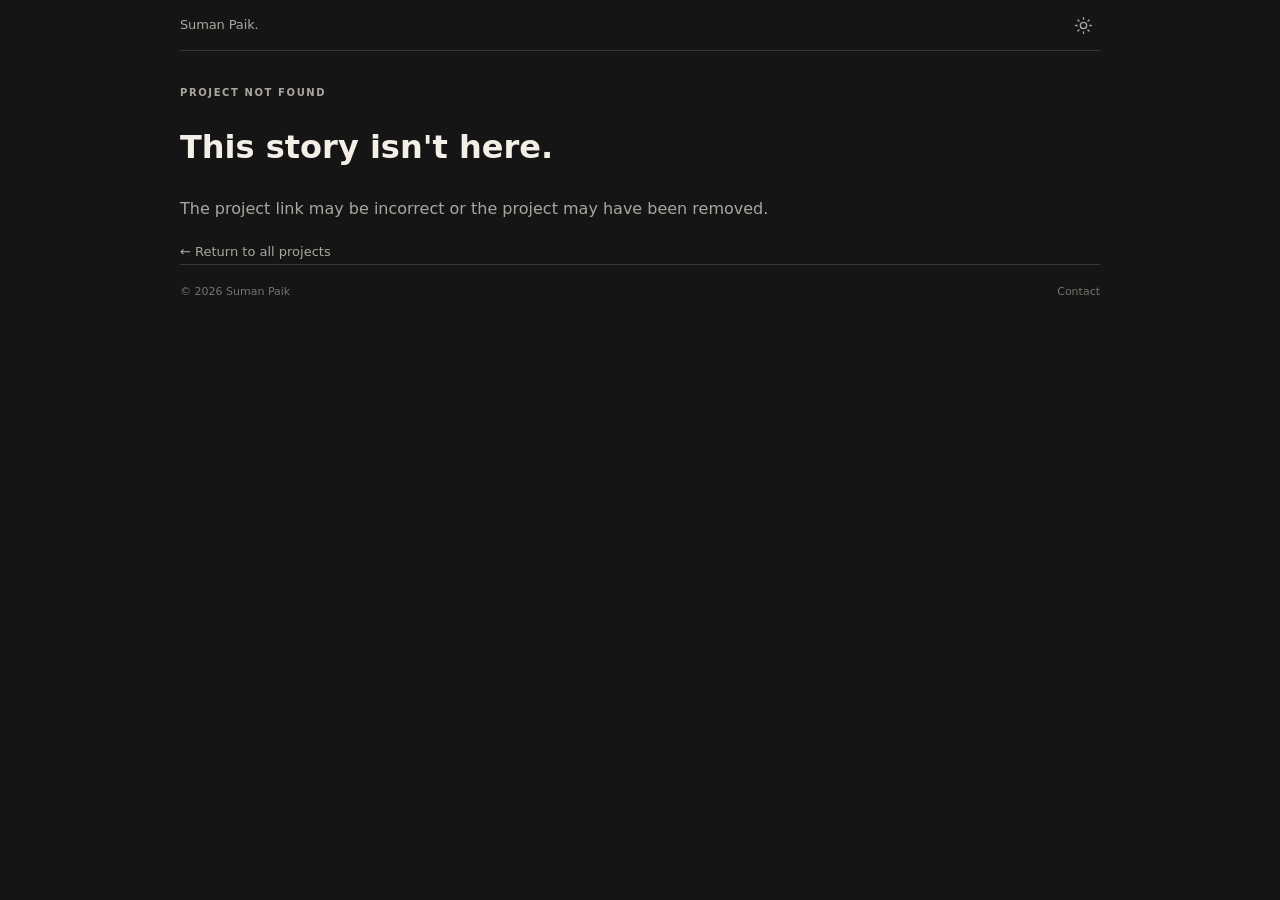
==== film.html @ 8c74af69 "Add files via upload" ====
<!doctype html>
<html lang="en">
<head>
  <meta charset="utf-8">
  <meta name="viewport" content="width=device-width, initial-scale=1">
  <meta name="description" content="Film project details from Suman Paik's writing portfolio.">
  <meta name="theme-color" content="#151515">
  <title>Film Project — Suman Paik</title>
  <link rel="icon" href="favicon.svg" type="image/svg+xml">
  <link rel="stylesheet" href="style.css">
  <script src="data.js" defer></script>
  <script src="film.js" defer></script>
</head>
<body>
  <header class="site-header wrap">
    <div class="header-message" aria-live="polite">
      <span id="rotatingMessage">Internal Review Only.</span>
    </div>
    <div class="header-tools">
      <button class="theme-toggle" id="themeToggle" aria-label="Switch to light theme" title="Switch theme">
        <svg class="sun-icon" viewBox="0 0 24 24" aria-hidden="true"><circle cx="12" cy="12" r="4"></circle><path d="M12 2v2m0 16v2M4.93 4.93l1.42 1.42m11.3 11.3 1.42 1.42M2 12h2m16 0h2M4.93 19.07l1.42-1.42m11.3-11.3 1.42-1.42"></path></svg>
      </button>
    </div>
  </header>

  <main class="wrap film-main" id="filmContent">
    <p class="eyebrow">FILM PROJECT</p>
    <h1>Loading project…</h1>
  </main>

  <footer class="wrap site-footer">
    <span>© <span id="year"></span> <span id="footerName">Suman Paik</span></span>
    <a href="index.html#connect">Contact</a>
  </footer>
</body>
</html>
---- style.css ----
:root {
  color-scheme: dark;
  --bg: #151515;
  --surface: #1b1b1b;
  --surface-hover: #202020;
  --text: #f4f0e8;
  --muted: #aaa69f;
  --faint: #77736d;
  --line: #383632;
  --accent: #c9c0ae;
  --max: 920px;
  --serif: Georgia, "Times New Roman", serif;
}
:root[data-theme="light"] {
  color-scheme: light;
  --bg: #f4f0e8;
  --surface: #ebe6dc;
  --surface-hover: #e3ddd1;
  --text: #171717;
  --muted: #5e5a54;
  --faint: #777168;
  --line: #d0c9bd;
  --accent: #34312c;
}
* { box-sizing: border-box; }
html { scroll-behavior: smooth; }
body {
  margin: 0; background: var(--bg); color: var(--text);
  font-family: Inter, ui-sans-serif, system-ui, -apple-system, BlinkMacSystemFont, "Segoe UI", sans-serif;
  font-size: 16px; line-height: 1.65; transition: background .2s ease, color .2s ease;
}
a { color: inherit; text-decoration: none; }
a:focus-visible, button:focus-visible { outline: 2px solid var(--text); outline-offset: 4px; }
.wrap { width: min(var(--max), calc(100% - 48px)); margin-inline: auto; }
.site-header { display: flex; align-items: center; justify-content: space-between; min-height: 48px; padding: 8px 0; border-bottom: 1px solid var(--line); }
.header-message { min-width: 0; color: var(--muted); font-size: 13px; letter-spacing: -.01em; }
.header-message span { display: inline-block; opacity: 1; transform: translateY(0); transition: opacity .3s ease, transform .3s ease; }
.header-message span.is-fading { opacity: 0; transform: translateY(3px); }
.header-tools { display: flex; align-items: center; gap: 10px; }
.wordmark { font-size: 21px; font-weight: 750; letter-spacing: -.08em; }
.wordmark span { color: var(--muted); }
.header-tools { display: flex; align-items: center; gap: 22px; }
.eyebrow { color: var(--muted); font-size: 10px; font-weight: 700; letter-spacing: .16em; line-height: 1.5; margin: 0; }
.theme-toggle { display: grid; place-items: center; width: 34px; height: 34px; border: 0; border-radius: 50%; background: transparent; color: var(--muted); cursor: pointer; transition: background .2s ease, color .2s ease; }
.theme-toggle:hover { background: var(--surface-hover); color: var(--text); }
.theme-toggle svg { width: 19px; height: 19px; fill: none; stroke: currentColor; stroke-width: 1.7; stroke-linecap: round; stroke-linejoin: round; }
.home-main { padding-top: 66px; }
.intro { padding-bottom: 74px; }
.identity { display: flex; align-items: center; gap: 18px; }
.avatar { width: 66px; height: 66px; flex: 0 0 66px; display: grid; place-items: center; border: 1px solid var(--line); border-radius: 50%; background: var(--surface); color: var(--text); font-family: var(--serif); font-size: 20px; }
.avatar img { width: 100%; height: 100%; border-radius: inherit; object-fit: cover; }
.identity h1 { margin: 0 0 4px; font-size: clamp(22px, 3vw, 27px); letter-spacing: -.045em; line-height: 1.25; }
.role { margin: 4px 0 0; }
.muted { color: var(--muted); }
.manifesto { white-space: pre-line; max-width: 720px; margin: 36px 0 0; font-size: clamp(21px, 3.4vw, 29px); font-weight: 400; letter-spacing: -.045em; line-height: 1.42; }
.bio { max-width: 750px; margin: 18px 0 0; }
.projects-section { padding-bottom: 78px; }
.section-heading { display: flex; justify-content: space-between; align-items: end; gap: 16px; margin-bottom: 20px; }
h2 { margin: 5px 0 0; font-size: 20px; letter-spacing: -.035em; line-height: 1.3; }
.project-count { color: var(--faint); font-size: 10px; letter-spacing: .12em; white-space: nowrap; }
.project-list { display: grid; gap: 10px; }
.project-card { display: grid; grid-template-columns: 38px 1fr 22px; gap: 16px; align-items: start; padding: 22px 21px; border: 1px solid var(--line); border-radius: 12px; transition: background .2s ease, border-color .2s ease, transform .2s ease; }
.project-card:hover { background: var(--surface-hover); border-color: var(--muted); transform: translateY(-2px); }
.project-number { color: var(--faint); font-family: var(--serif); font-size: 16px; padding-top: 1px; }
.project-copy { display: grid; gap: 5px; min-width: 0; }
.project-meta { color: var(--muted); font-size: 10px; font-weight: 700; letter-spacing: .13em; text-transform: uppercase; }
.project-title { font-size: clamp(17px, 2.5vw, 20px); font-weight: 650; letter-spacing: -.025em; line-height: 1.35; }
.project-logline { color: var(--muted); font-size: 14px; line-height: 1.7; max-width: 680px; margin-top: 4px; }
.project-open { color: var(--faint); font-size: 12px; margin-top: 6px; transition: color .2s; }
.project-card:hover .project-open { color: var(--text); }
.card-arrow { font-size: 20px; color: var(--faint); transition: transform .2s ease; }
.project-card:hover .card-arrow { transform: translate(2px, -2px); color: var(--text); }
.connect { border-top: 1px solid var(--line); padding: 34px 0 56px; }
.connect h2 { margin-top: 7px; }
.connect p:not(.eyebrow) { margin: 16px 0 0; }
.connect a:not(.social-pill) { color: var(--text); text-decoration: underline; text-decoration-color: var(--line); text-underline-offset: 4px; overflow-wrap: anywhere; }
.social-links { display: flex; flex-wrap: wrap; gap: 9px; margin-top: 18px; }
.social-pill { display: inline-flex; align-items: center; gap: 8px; padding: 7px 13px; border: 1px solid var(--line); border-radius: 999px; font-size: 13px; transition: background .2s; }
.social-pill:hover { background: var(--surface-hover); }
.site-footer { display: flex; justify-content: space-between; gap: 16px; padding: 18px 0 25px; border-top: 1px solid var(--line); color: var(--faint); font-size: 11px; }
.film-main { padding-top: 34px; }
.back-link, .text-link { color: var(--muted); font-size: 13px; transition: color .2s; }
.back-link:hover, .text-link:hover { color: var(--text); }
.film-heading { padding: 42px 0 34px; border-bottom: 1px solid var(--line); }
.film-heading h1 { max-width: 780px; margin: 10px 0 0; font-family: var(--serif); font-size: clamp(38px, 7vw, 70px); font-weight: 400; letter-spacing: -.055em; line-height: 1.04; }
.status-line, .copyright-line { color: var(--muted); font-size: 12px; margin: 15px 0 0; }
.copyright-line { margin-top: 7px; font-weight: bold; }
.film-layout { display: grid; grid-template-columns: minmax(210px, 310px) minmax(0, 1fr); gap: clamp(26px, 5vw, 58px); padding: 38px 0 70px; align-items: start; }
.poster-frame, .poster-placeholder { position: sticky; top: 24px; width: 100%; aspect-ratio: 2 / 3; overflow: hidden; border: 1px solid var(--line); border-radius: 4px; }
.poster-frame img { width: 100%; height: 100%; display: block; object-fit: cover; }
.poster-placeholder { background: var(--surface); display: flex; flex-direction: column; align-items: flex-start; justify-content: flex-end; padding: clamp(20px, 4vw, 34px); }
.poster-title { margin-top: 12px; font-family: var(--serif); font-size: clamp(27px, 4vw, 43px); letter-spacing: -.05em; line-height: 1.02; overflow-wrap: anywhere; }
.poster-credit { margin-top: 18px; color: var(--muted); font-size: 11px; letter-spacing: .12em; text-transform: uppercase; }
.film-details { min-width: 0; }
.detail-section { padding: 0 0 25px; margin-bottom: 25px; border-bottom: 1px solid var(--line); }
.detail-text { margin-top: 12px; color: var(--muted); font-size: 15px; line-height: 1.85; overflow-wrap: anywhere; }
/* .logline-section .detail-text { color: var(--text); font-family: var(--serif); font-size: clamp(20px, 2.7vw, 25px); line-height: 1.5; } */
.synopsis-section { border-bottom: 0; }
.project-contact { border-top: 1px solid var(--line); padding: 42px 0 60px; }
.project-contact h2 { font-family: var(--serif); font-size: clamp(27px, 4vw, 38px); font-weight: 400; letter-spacing: -.04em; margin-top: 10px; }
.project-contact p:not(.eyebrow) { margin: 12px 0; }
.contact-email { display: inline-block; margin-top: 7px; font-size: 15px; text-decoration: underline; text-underline-offset: 5px; overflow-wrap: anywhere; }
.all-projects { display: block; margin-top: 30px; }
.return-link { display: inline-block; margin-bottom: 10px; }
.screenplay-download {
  margin-top: 8px;
}

.download-button {
  display: inline-flex;
  align-items: center;
  justify-content: start;
  width: 270px;
  padding: 12px 18px;
  border: 1px solid var(--line);
  border-radius: 4px;
  color: var(--text);
  background: var(--surface);
  font-size: 13px;
  font-weight: 600;
  text-decoration: none;
  transition: background 0.2s ease,
              border-color 0.2s ease;
}

.download-button:hover {
  background: var(--surface-hover);
  border-color: var(--muted);
}

.download-button:focus-visible {
  outline: 2px solid var(--text);
  outline-offset: 4px;
}

@media (max-width: 640px) {
  .wrap { width: min(100% - 34px, var(--max)); }
  .site-header { padding: 18px 0; }
  .header-tools { gap: 12px; }
  .header-tools .eyebrow { display: none; }
  .home-main { padding-top: 43px; }
  .intro { padding-bottom: 52px; }
  .identity { gap: 13px; }
  .avatar { width: 56px; height: 56px; flex-basis: 56px; }
  .manifesto { margin-top: 28px; }
  .projects-section { padding-bottom: 54px; }
  .section-heading { align-items: start; }
  .project-card { grid-template-columns: 25px minmax(0, 1fr) 16px; gap: 10px; padding: 17px 14px; }
  .project-logline { font-size: 13px; }
  .project-open { font-size: 11px; }
  .connect { padding-bottom: 42px; }
  .site-footer { font-size: 10px; }
  .film-main { padding-top: 23px; }
  .film-heading { padding: 32px 0 25px; }
  .film-layout { grid-template-columns: 1fr; gap: 32px; padding-top: 25px; }
  .poster-frame, .poster-placeholder { position: relative; top: auto; width: min(100%, 340px); margin-inline: auto; }
  .film-details { width: 100%; }
  .detail-text { font-size: 14px; }
}
@media (prefers-reduced-motion: reduce) {
  *, *::before, *::after { scroll-behavior: auto !important; transition-duration: .01ms !important; animation-duration: .01ms !important; }
}
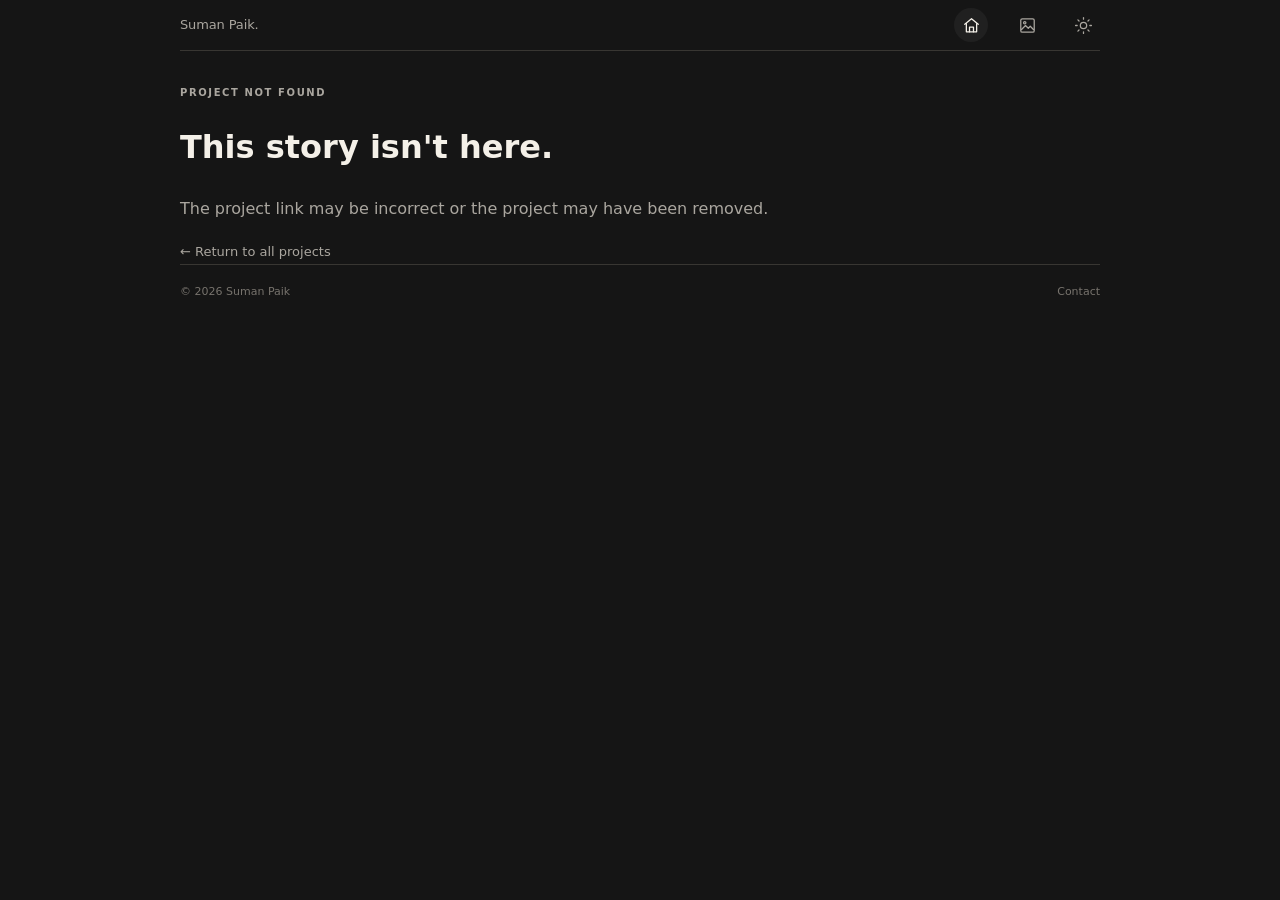
==== commit b9d4e373: "updated film.html" ====
--- a/film.html
+++ b/film.html
@@ -16,11 +16,42 @@
     <div class="header-message" aria-live="polite">
       <span id="rotatingMessage">Internal Review Only.</span>
     </div>
+
     <div class="header-tools">
-      <button class="theme-toggle" id="themeToggle" aria-label="Switch to light theme" title="Switch theme">
-        <svg class="sun-icon" viewBox="0 0 24 24" aria-hidden="true"><circle cx="12" cy="12" r="4"></circle><path d="M12 2v2m0 16v2M4.93 4.93l1.42 1.42m11.3 11.3 1.42 1.42M2 12h2m16 0h2M4.93 19.07l1.42-1.42m11.3-11.3 1.42-1.42"></path></svg>
+      <!-- Home -->
+      <a class="journey-link" href="index.html" aria-current="page" aria-label="Home" title="Home">
+        <svg viewBox="0 0 24 24" aria-hidden="true">
+          <path d="m3.5 10.5 8.5-7 8.5 7"></path>
+          <path d="M5.5 9.5V20h13V9.5"></path>
+          <path d="M9.5 20v-6h5v6"></path>
+        </svg>
+      </a>
+
+      <!-- Photo Album / Writer's Journey -->
+      <a class="journey-link" href="journey.html" aria-label="Photo album" title="Photo album">
+        <svg viewBox="0 0 24 24" aria-hidden="true">
+          <rect x="3.5" y="3.5" width="17" height="17" rx="2"></rect>
+          <circle cx="8.5" cy="8.5" r="1.5"></circle>
+          <path d="m4.5 17 5-5 3.5 3.5 2.5-2.5 4 4"></path>
+        </svg>
+      </a>
+
+      <!-- Theme Toggle -->
+      <button class="theme-toggle" id="themeToggle" aria-label="Switch theme" title="Switch theme">
+        <svg class="sun-icon" viewBox="0 0 24 24" aria-hidden="true">
+          <circle cx="12" cy="12" r="4"></circle>
+          <path d="M12 2.5v2"></path>
+          <path d="M12 19.5v2"></path>
+          <path d="m4.93 4.93 1.42 1.42"></path>
+          <path d="m17.65 17.65 1.42 1.42"></path>
+          <path d="M2.5 12h2"></path>
+          <path d="M19.5 12h2"></path>
+          <path d="m4.93 19.07 1.42-1.42"></path>
+          <path d="m17.65 6.35 1.42-1.42"></path>
+        </svg>
       </button>
     </div>
+
   </header>
 
   <main class="wrap film-main" id="filmContent">
--- a/style.css
+++ b/style.css
@@ -1,3 +1,5 @@
+/* film poster aspect ration is 2 /3 ; photography film poster is 3/4 vertical;  */
+
 :root {
   color-scheme: dark;
   --bg: #151515;
@@ -11,6 +13,7 @@
   --max: 920px;
   --serif: Georgia, "Times New Roman", serif;
 }
+
 :root[data-theme="light"] {
   color-scheme: light;
   --bg: #f4f0e8;
@@ -22,86 +25,612 @@
   --line: #d0c9bd;
   --accent: #34312c;
 }
-* { box-sizing: border-box; }
-html { scroll-behavior: smooth; }
+
+* {
+  box-sizing: border-box;
+}
+
+html {
+  scroll-behavior: smooth;
+}
+
 body {
-  margin: 0; background: var(--bg); color: var(--text);
+  margin: 0;
+  background: var(--bg);
+  color: var(--text);
   font-family: Inter, ui-sans-serif, system-ui, -apple-system, BlinkMacSystemFont, "Segoe UI", sans-serif;
-  font-size: 16px; line-height: 1.65; transition: background .2s ease, color .2s ease;
-}
-a { color: inherit; text-decoration: none; }
-a:focus-visible, button:focus-visible { outline: 2px solid var(--text); outline-offset: 4px; }
-.wrap { width: min(var(--max), calc(100% - 48px)); margin-inline: auto; }
-.site-header { display: flex; align-items: center; justify-content: space-between; min-height: 48px; padding: 8px 0; border-bottom: 1px solid var(--line); }
-.header-message { min-width: 0; color: var(--muted); font-size: 13px; letter-spacing: -.01em; }
-.header-message span { display: inline-block; opacity: 1; transform: translateY(0); transition: opacity .3s ease, transform .3s ease; }
-.header-message span.is-fading { opacity: 0; transform: translateY(3px); }
-.header-tools { display: flex; align-items: center; gap: 10px; }
-.wordmark { font-size: 21px; font-weight: 750; letter-spacing: -.08em; }
-.wordmark span { color: var(--muted); }
-.header-tools { display: flex; align-items: center; gap: 22px; }
-.eyebrow { color: var(--muted); font-size: 10px; font-weight: 700; letter-spacing: .16em; line-height: 1.5; margin: 0; }
-.theme-toggle { display: grid; place-items: center; width: 34px; height: 34px; border: 0; border-radius: 50%; background: transparent; color: var(--muted); cursor: pointer; transition: background .2s ease, color .2s ease; }
-.theme-toggle:hover { background: var(--surface-hover); color: var(--text); }
-.theme-toggle svg { width: 19px; height: 19px; fill: none; stroke: currentColor; stroke-width: 1.7; stroke-linecap: round; stroke-linejoin: round; }
-.home-main { padding-top: 66px; }
-.intro { padding-bottom: 74px; }
-.identity { display: flex; align-items: center; gap: 18px; }
-.avatar { width: 66px; height: 66px; flex: 0 0 66px; display: grid; place-items: center; border: 1px solid var(--line); border-radius: 50%; background: var(--surface); color: var(--text); font-family: var(--serif); font-size: 20px; }
-.avatar img { width: 100%; height: 100%; border-radius: inherit; object-fit: cover; }
-.identity h1 { margin: 0 0 4px; font-size: clamp(22px, 3vw, 27px); letter-spacing: -.045em; line-height: 1.25; }
-.role { margin: 4px 0 0; }
-.muted { color: var(--muted); }
-.manifesto { white-space: pre-line; max-width: 720px; margin: 36px 0 0; font-size: clamp(21px, 3.4vw, 29px); font-weight: 400; letter-spacing: -.045em; line-height: 1.42; }
-.bio { max-width: 750px; margin: 18px 0 0; }
-.projects-section { padding-bottom: 78px; }
-.section-heading { display: flex; justify-content: space-between; align-items: end; gap: 16px; margin-bottom: 20px; }
-h2 { margin: 5px 0 0; font-size: 20px; letter-spacing: -.035em; line-height: 1.3; }
-.project-count { color: var(--faint); font-size: 10px; letter-spacing: .12em; white-space: nowrap; }
-.project-list { display: grid; gap: 10px; }
-.project-card { display: grid; grid-template-columns: 38px 1fr 22px; gap: 16px; align-items: start; padding: 22px 21px; border: 1px solid var(--line); border-radius: 12px; transition: background .2s ease, border-color .2s ease, transform .2s ease; }
-.project-card:hover { background: var(--surface-hover); border-color: var(--muted); transform: translateY(-2px); }
-.project-number { color: var(--faint); font-family: var(--serif); font-size: 16px; padding-top: 1px; }
-.project-copy { display: grid; gap: 5px; min-width: 0; }
-.project-meta { color: var(--muted); font-size: 10px; font-weight: 700; letter-spacing: .13em; text-transform: uppercase; }
-.project-title { font-size: clamp(17px, 2.5vw, 20px); font-weight: 650; letter-spacing: -.025em; line-height: 1.35; }
-.project-logline { color: var(--muted); font-size: 14px; line-height: 1.7; max-width: 680px; margin-top: 4px; }
-.project-open { color: var(--faint); font-size: 12px; margin-top: 6px; transition: color .2s; }
-.project-card:hover .project-open { color: var(--text); }
-.card-arrow { font-size: 20px; color: var(--faint); transition: transform .2s ease; }
-.project-card:hover .card-arrow { transform: translate(2px, -2px); color: var(--text); }
-.connect { border-top: 1px solid var(--line); padding: 34px 0 56px; }
-.connect h2 { margin-top: 7px; }
-.connect p:not(.eyebrow) { margin: 16px 0 0; }
-.connect a:not(.social-pill) { color: var(--text); text-decoration: underline; text-decoration-color: var(--line); text-underline-offset: 4px; overflow-wrap: anywhere; }
-.social-links { display: flex; flex-wrap: wrap; gap: 9px; margin-top: 18px; }
-.social-pill { display: inline-flex; align-items: center; gap: 8px; padding: 7px 13px; border: 1px solid var(--line); border-radius: 999px; font-size: 13px; transition: background .2s; }
-.social-pill:hover { background: var(--surface-hover); }
-.site-footer { display: flex; justify-content: space-between; gap: 16px; padding: 18px 0 25px; border-top: 1px solid var(--line); color: var(--faint); font-size: 11px; }
-.film-main { padding-top: 34px; }
-.back-link, .text-link { color: var(--muted); font-size: 13px; transition: color .2s; }
-.back-link:hover, .text-link:hover { color: var(--text); }
-.film-heading { padding: 42px 0 34px; border-bottom: 1px solid var(--line); }
-.film-heading h1 { max-width: 780px; margin: 10px 0 0; font-family: var(--serif); font-size: clamp(38px, 7vw, 70px); font-weight: 400; letter-spacing: -.055em; line-height: 1.04; }
-.status-line, .copyright-line { color: var(--muted); font-size: 12px; margin: 15px 0 0; }
-.copyright-line { margin-top: 7px; font-weight: bold; }
-.film-layout { display: grid; grid-template-columns: minmax(210px, 310px) minmax(0, 1fr); gap: clamp(26px, 5vw, 58px); padding: 38px 0 70px; align-items: start; }
-.poster-frame, .poster-placeholder { position: sticky; top: 24px; width: 100%; aspect-ratio: 2 / 3; overflow: hidden; border: 1px solid var(--line); border-radius: 4px; }
-.poster-frame img { width: 100%; height: 100%; display: block; object-fit: cover; }
-.poster-placeholder { background: var(--surface); display: flex; flex-direction: column; align-items: flex-start; justify-content: flex-end; padding: clamp(20px, 4vw, 34px); }
-.poster-title { margin-top: 12px; font-family: var(--serif); font-size: clamp(27px, 4vw, 43px); letter-spacing: -.05em; line-height: 1.02; overflow-wrap: anywhere; }
-.poster-credit { margin-top: 18px; color: var(--muted); font-size: 11px; letter-spacing: .12em; text-transform: uppercase; }
-.film-details { min-width: 0; }
-.detail-section { padding: 0 0 25px; margin-bottom: 25px; border-bottom: 1px solid var(--line); }
-.detail-text { margin-top: 12px; color: var(--muted); font-size: 15px; line-height: 1.85; overflow-wrap: anywhere; }
-/* .logline-section .detail-text { color: var(--text); font-family: var(--serif); font-size: clamp(20px, 2.7vw, 25px); line-height: 1.5; } */
-.synopsis-section { border-bottom: 0; }
-.project-contact { border-top: 1px solid var(--line); padding: 42px 0 60px; }
-.project-contact h2 { font-family: var(--serif); font-size: clamp(27px, 4vw, 38px); font-weight: 400; letter-spacing: -.04em; margin-top: 10px; }
-.project-contact p:not(.eyebrow) { margin: 12px 0; }
-.contact-email { display: inline-block; margin-top: 7px; font-size: 15px; text-decoration: underline; text-underline-offset: 5px; overflow-wrap: anywhere; }
-.all-projects { display: block; margin-top: 30px; }
-.return-link { display: inline-block; margin-bottom: 10px; }
+  font-size: 16px;
+  line-height: 1.65;
+  transition: background .2s ease, color .2s ease;
+}
+
+a {
+  color: inherit;
+  text-decoration: none;
+}
+
+a:focus-visible,
+button:focus-visible {
+  outline: 2px solid var(--text);
+  outline-offset: 4px;
+}
+
+.wrap {
+  width: min(var(--max), calc(100% - 48px));
+  margin-inline: auto;
+}
+
+.site-header {
+  display: flex;
+  align-items: center;
+  justify-content: space-between;
+  min-height: 48px;
+  padding: 8px 0;
+  border-bottom: 1px solid var(--line);
+}
+
+.header-message {
+  min-width: 0;
+  color: var(--muted);
+  font-size: 13px;
+  letter-spacing: -.01em;
+}
+
+.header-message span {
+  display: inline-block;
+  opacity: 1;
+  transform: translateY(0);
+  transition: opacity .3s ease, transform .3s ease;
+}
+
+.header-message span.is-fading {
+  opacity: 0;
+  transform: translateY(3px);
+}
+
+.header-tools {
+  display: flex;
+  align-items: center;
+  gap: 10px;
+}
+
+.wordmark {
+  font-size: 21px;
+  font-weight: 750;
+  letter-spacing: -.08em;
+}
+
+.wordmark span {
+  color: var(--muted);
+}
+
+.header-tools {
+  display: flex;
+  align-items: center;
+  gap: 22px;
+}
+
+.eyebrow {
+  color: var(--muted);
+  font-size: 10px;
+  font-weight: 700;
+  letter-spacing: .16em;
+  line-height: 1.5;
+  margin: 0;
+}
+
+.theme-toggle {
+  display: grid;
+  place-items: center;
+  width: 34px;
+  height: 34px;
+  flex: 0 0 34px;
+  border: 0;
+  border-radius: 50%;
+  background: transparent;
+  color: var(--muted);
+  cursor: pointer;
+  transition: background .2s ease, color .2s ease;
+}
+
+.theme-toggle:hover {
+  background: var(--surface-hover);
+  color: var(--text);
+}
+
+.theme-toggle svg {
+  width: 19px;
+  height: 19px;
+  fill: none;
+  stroke: currentColor;
+  stroke-width: 1.6;
+  stroke-linecap: round;
+  stroke-linejoin: round;
+}
+
+.home-main {
+  padding-top: 66px;
+}
+
+.intro {
+  padding-bottom: 74px;
+}
+
+.identity {
+  display: flex;
+  align-items: center;
+  gap: 18px;
+}
+
+.avatar {
+  width: 66px;
+  height: 66px;
+  flex: 0 0 66px;
+  display: grid;
+  place-items: center;
+  border: 1px solid var(--line);
+  border-radius: 50%;
+  background: var(--surface);
+  color: var(--text);
+  font-family: var(--serif);
+  font-size: 20px;
+}
+
+.avatar img {
+  width: 100%;
+  height: 100%;
+  border-radius: inherit;
+  object-fit: cover;
+}
+
+.identity h1 {
+  margin: 4px 0 0;
+  font-size: clamp(22px, 3vw, 27px);
+  letter-spacing: -.045em;
+  line-height: 1.25;
+}
+
+.role {
+  margin: 4px 0 0;
+}
+
+.muted {
+  color: var(--muted);
+}
+
+.manifesto {
+  white-space: pre-line;
+  max-width: 720px;
+  margin: 36px 0 0;
+  font-size: clamp(21px, 3.4vw, 29px);
+  font-weight: 400;
+  letter-spacing: -.045em;
+  line-height: 1.42;
+}
+
+.bio {
+  max-width: full;
+  margin: 18px 0 0;
+}
+
+.projects-section {
+  padding-bottom: 78px;
+}
+
+.section-heading {
+  display: flex;
+  justify-content: space-between;
+  align-items: end;
+  gap: 16px;
+  margin-bottom: 20px;
+}
+
+h2 {
+  margin: 5px 0 0;
+  font-size: 20px;
+  letter-spacing: -.035em;
+  line-height: 1.3;
+}
+
+.project-count {
+  color: var(--faint);
+  font-size: 10px;
+  letter-spacing: .12em;
+  white-space: nowrap;
+}
+
+.project-list {
+  display: grid;
+  gap: 10px;
+}
+
+.project-card {
+  display: grid;
+  grid-template-columns: 38px 1fr 22px;
+  gap: 16px;
+  align-items: start;
+  padding: 22px 21px;
+  border: 1px solid var(--line);
+  border-radius: 12px;
+  transition: background .2s ease, border-color .2s ease, transform .2s ease;
+}
+
+.project-card:hover {
+  background: var(--surface-hover);
+  border-color: var(--muted);
+  transform: translateY(-2px);
+}
+
+.project-number {
+  color: var(--faint);
+  font-family: var(--serif);
+  font-size: 16px;
+  padding-top: 1px;
+}
+
+.project-copy {
+  display: grid;
+  gap: 5px;
+  min-width: 0;
+}
+
+.project-meta {
+  color: var(--muted);
+  font-size: 10px;
+  font-weight: 700;
+  letter-spacing: .13em;
+  text-transform: uppercase;
+}
+
+.project-title {
+  font-size: clamp(17px, 2.5vw, 20px);
+  font-weight: 650;
+  letter-spacing: -.025em;
+  line-height: 1.35;
+}
+
+.project-logline {
+  color: var(--muted);
+  font-size: 14px;
+  line-height: 1.7;
+  max-width: 680px;
+  margin-top: 4px;
+}
+
+.project-open {
+  color: var(--faint);
+  font-size: 12px;
+  margin-top: 6px;
+  transition: color .2s;
+}
+
+.project-card:hover .project-open {
+  color: var(--text);
+}
+
+.card-arrow {
+  font-size: 20px;
+  color: var(--faint);
+  transition: transform .2s ease;
+}
+
+.project-card:hover .card-arrow {
+  transform: translate(2px, -2px);
+  color: var(--text);
+}
+
+.connect {
+  border-top: 1px solid var(--line);
+  padding: 34px 0 56px;
+}
+
+.connect h2 {
+  margin-top: 7px;
+}
+
+.connect p:not(.eyebrow) {
+  margin: 16px 0 0;
+}
+
+.connect a:not(.social-pill) {
+  color: var(--text);
+  text-decoration: underline;
+  text-decoration-color: var(--line);
+  text-underline-offset: 4px;
+  overflow-wrap: anywhere;
+}
+
+.social-links {
+  display: flex;
+  flex-wrap: wrap;
+  gap: 9px;
+  margin-top: 18px;
+}
+
+.social-pill {
+  display: inline-flex;
+  align-items: center;
+  gap: 8px;
+  padding: 7px 13px;
+  border: 1px solid var(--line);
+  border-radius: 999px;
+  font-size: 13px;
+  transition: background .2s;
+}
+
+.social-pill:hover {
+  background: var(--surface-hover);
+}
+
+.site-footer {
+  display: flex;
+  justify-content: space-between;
+  gap: 16px;
+  padding: 18px 0 25px;
+  border-top: 1px solid var(--line);
+  color: var(--faint);
+  font-size: 11px;
+}
+
+.film-main {
+  padding-top: 34px;
+}
+
+.back-link,
+.text-link {
+  color: var(--muted);
+  font-size: 13px;
+  transition: color .2s;
+}
+
+.back-link:hover,
+.text-link:hover {
+  color: var(--text);
+}
+
+.film-heading {
+  padding: 42px 0 34px;
+  border-bottom: 1px solid var(--line);
+}
+
+.film-heading h1 {
+  max-width: 780px;
+  margin: 10px 0 0;
+  font-family: var(--serif);
+  font-size: clamp(38px, 7vw, 70px);
+  font-weight: 400;
+  letter-spacing: -.055em;
+  line-height: 1.04;
+}
+
+.status-line,
+.copyright-line {
+  color: var(--muted);
+  font-size: 12px;
+  margin: 15px 0 0;
+}
+
+.copyright-line {
+  margin-top: 7px;
+}
+
+.film-layout {
+  display: grid;
+  grid-template-columns: minmax(210px, 310px) minmax(0, 1fr);
+  gap: clamp(26px, 5vw, 58px);
+  padding: 38px 0 70px;
+  align-items: start;
+}
+
+.poster-frame,
+.poster-placeholder {
+  position: sticky;
+  top: 24px;
+  width: 100%;
+  aspect-ratio: 2 / 3;
+  overflow: hidden;
+  border: 1px solid var(--line);
+  border-radius: 4px;
+}
+
+.poster-frame img {
+  width: 100%;
+  height: 100%;
+  display: block;
+  object-fit: cover;
+}
+
+.poster-placeholder {
+  background: var(--surface);
+  display: flex;
+  flex-direction: column;
+  align-items: flex-start;
+  justify-content: flex-end;
+  padding: clamp(20px, 4vw, 34px);
+}
+
+.poster-title {
+  margin-top: 12px;
+  font-family: var(--serif);
+  font-size: clamp(27px, 4vw, 43px);
+  letter-spacing: -.05em;
+  line-height: 1.02;
+  overflow-wrap: anywhere;
+}
+
+.poster-credit {
+  margin-top: 18px;
+  color: var(--muted);
+  font-size: 11px;
+  letter-spacing: .12em;
+  text-transform: uppercase;
+}
+
+.film-details {
+  min-width: 0;
+}
+
+.detail-section {
+  padding: 0 0 25px;
+  margin-bottom: 25px;
+  border-bottom: 1px solid var(--line);
+}
+
+.detail-text {
+  margin-top: 12px;
+  color: var(--muted);
+  font-size: 15px;
+  line-height: 1.85;
+  overflow-wrap: anywhere;
+}
+
+.logline-section .detail-text {
+  color: var(--text);
+  font-family: var(--serif);
+  font-size: clamp(20px, 2.7vw, 25px);
+  line-height: 1.5;
+}
+
+.synopsis-section {
+  border-bottom: 0;
+}
+
+.project-contact {
+  border-top: 1px solid var(--line);
+  padding: 42px 0 60px;
+}
+
+.project-contact h2 {
+  font-family: var(--serif);
+  font-size: clamp(27px, 4vw, 38px);
+  font-weight: 400;
+  letter-spacing: -.04em;
+  margin-top: 10px;
+}
+
+.project-contact p:not(.eyebrow) {
+  margin: 12px 0;
+}
+
+.contact-email {
+  display: inline-block;
+  margin-top: 7px;
+  font-size: 15px;
+  text-decoration: underline;
+  text-underline-offset: 5px;
+  overflow-wrap: anywhere;
+}
+
+.all-projects {
+  display: block;
+  margin-top: 30px;
+}
+
+.return-link {
+  display: inline-block;
+  margin-bottom: 10px;
+}
+
+@media (max-width: 640px) {
+  .wrap {
+    width: min(100% - 34px, var(--max));
+  }
+
+  .site-header {
+    padding: 18px 0;
+  }
+
+  .header-tools {
+    gap: 12px;
+  }
+
+  .header-tools .eyebrow {
+    display: none;
+  }
+
+  .home-main {
+    padding-top: 43px;
+  }
+
+  .intro {
+    padding-bottom: 52px;
+  }
+
+  .identity {
+    gap: 13px;
+  }
+
+  .avatar {
+    width: 56px;
+    height: 56px;
+    flex-basis: 56px;
+  }
+
+  .manifesto {
+    margin-top: 28px;
+  }
+
+  .projects-section {
+    padding-bottom: 54px;
+  }
+
+  .section-heading {
+    align-items: start;
+  }
+
+  .project-card {
+    grid-template-columns: 25px minmax(0, 1fr) 16px;
+    gap: 10px;
+    padding: 17px 14px;
+  }
+
+  .project-logline {
+    font-size: 13px;
+  }
+
+  .project-open {
+    font-size: 11px;
+  }
+
+  .connect {
+    padding-bottom: 42px;
+  }
+
+  .site-footer {
+    font-size: 10px;
+  }
+
+  .film-main {
+    padding-top: 23px;
+  }
+
+  .film-heading {
+    padding: 32px 0 25px;
+  }
+
+  .film-layout {
+    grid-template-columns: 1fr;
+    gap: 32px;
+    padding-top: 25px;
+  }
+
+  .poster-frame,
+  .poster-placeholder {
+    position: relative;
+    top: auto;
+    width: min(100%, 340px);
+    margin-inline: auto;
+  }
+
+  .film-details {
+    width: 100%;
+  }
+
+  .detail-text {
+    font-size: 14px;
+  }
+}
+
 .screenplay-download {
   margin-top: 8px;
 }
@@ -110,7 +639,7 @@
   display: inline-flex;
   align-items: center;
   justify-content: start;
-  width: 270px;
+  width: 200px;
   padding: 12px 18px;
   border: 1px solid var(--line);
   border-radius: 4px;
@@ -119,8 +648,7 @@
   font-size: 13px;
   font-weight: 600;
   text-decoration: none;
-  transition: background 0.2s ease,
-              border-color 0.2s ease;
+  transition: background 0.2s ease, border-color 0.2s ease;
 }
 
 .download-button:hover {
@@ -133,30 +661,507 @@
   outline-offset: 4px;
 }
 
+@media (prefers-reduced-motion: reduce) {
+
+  *,
+  *::before,
+  *::after {
+    scroll-behavior: auto !important;
+    transition-duration: .01ms !important;
+    animation-duration: .01ms !important;
+  }
+}
+
+/* Writer's Journey — photographic timeline */
+.journey-link {
+    display: grid;
+  place-items: center;
+  width: 34px;
+  height: 34px;
+  flex: 0 0 34px;
+  border: 0;
+  border-radius: 50%;
+  background: transparent;
+  color: var(--muted);
+  cursor: pointer;
+  transition: background .2s ease, color .2s ease;
+}
+
+.journey-link:hover,
+.journey-link[aria-current="page"] {
+  background: var(--surface-hover);
+  color: var(--text);
+}
+
+.journey-link svg {
+  width: 19px;
+  height: 19px;
+  fill: none;
+  stroke: currentColor;
+  stroke-width: 1.6;
+  stroke-linecap: round;
+  stroke-linejoin: round;
+}
+
+.journey-main {
+  padding-top: 52px;
+}
+
+.journey-intro {
+  max-width: 690px;
+  padding: 28px 0 48px;
+}
+
+.journey-intro h1 {
+  margin: 10px 0 14px;
+  font-family: var(--serif);
+  font-size: clamp(40px, 7vw, 70px);
+  font-weight: 400;
+  letter-spacing: -.06em;
+  line-height: 1.02;
+}
+
+.journey-lede {
+  max-width: 590px;
+  color: var(--muted);
+  font-size: clamp(16px, 2.4vw, 19px);
+  line-height: 1.7;
+}
+
+.journey-timeline {
+  position: relative;
+  padding: 0 0 76px 34px;
+}
+
+.journey-timeline::before {
+  content: "";
+  position: absolute;
+  left: 7px;
+  top: 8px;
+  bottom: 95px;
+  width: 1px;
+  background: var(--line);
+}
+
+.journey-event {
+  position: relative;
+  padding: 0 0 66px;
+}
+
+.journey-event:last-child {
+  padding-bottom: 0;
+}
+
+.journey-timeline-marker {
+  position: absolute;
+  left: -33px;
+  top: 7px;
+  width: 15px;
+  height: 15px;
+  border: 1px solid var(--muted);
+  border-radius: 50%;
+  background: var(--bg);
+  box-shadow: 0 0 0 5px var(--bg);
+}
+
+.journey-event-content {
+  min-width: 0;
+  max-width: 820px;
+}
+
+.journey-event-heading {
+  margin-bottom: 17px;
+}
+
+.journey-event-layout {
+  display: grid;
+  grid-template-columns: minmax(0, 240px) minmax(0, 1fr);
+  align-items: start;
+  gap: clamp(22px, 4vw, 38px);
+}
+
+.journey-gallery {
+  width: 100%;
+  min-width: 0;
+}
+
+.journey-reflection {
+  min-width: 0;
+  margin: 0;
+  padding-top: 2px;
+}
+
+.journey-card-meta {
+  display: flex;
+  flex-wrap: wrap;
+  align-items: center;
+  gap: 6px 10px;
+  color: var(--faint);
+  font-size: 10px;
+  font-weight: 650;
+  letter-spacing: .13em;
+  text-transform: uppercase;
+}
+
+.journey-card-meta time {
+  color: var(--muted);
+}
+
+.journey-event-heading h2 {
+  margin: 8px 0 0;
+  font-family: var(--serif);
+  font-size: clamp(25px, 3.5vw, 36px);
+  font-weight: 400;
+  letter-spacing: -.04em;
+  line-height: 1.18;
+}
+
+.journey-gallery {
+  position: relative;
+}
+
+.journey-photos-track {
+  display: flex;
+  width: 100%;
+  overflow-x: auto;
+  scroll-snap-type: x mandatory;
+  scroll-behavior: smooth;
+  scrollbar-width: none;
+  border-radius: 3px;
+  background: var(--surface);
+  overscroll-behavior-x: contain;
+}
+
+.journey-photos-track::-webkit-scrollbar {
+  display: none;
+}
+
+.journey-slide {
+  flex: 0 0 100%;
+  min-width: 0;
+  aspect-ratio: auto;
+  scroll-snap-align: start;
+  overflow: hidden;
+  background: var(--surface);
+}
+
+.journey-photo-button {
+  display: flex;
+  align-items: center;
+  justify-content: center;
+  width: 100%;
+  height: auto;
+  padding: 0;
+  border: 0;
+  background: transparent;
+  cursor: zoom-in;
+}
+
+.journey-image {
+  display: block;
+  width: 100%;
+  height: auto;
+  max-height: 360px;
+  object-fit: contain;
+  transition: transform .45s ease;
+}
+
+.journey-photo-button:hover .journey-image {
+  transform: scale(1.018);
+}
+
+.journey-gallery-controls {
+  display: flex;
+  align-items: center;
+  gap: 12px;
+  padding-top: 10px;
+  color: var(--muted);
+}
+
+.gallery-arrow {
+  display: grid;
+  place-items: center;
+  width: 30px;
+  height: 30px;
+  border: 1px solid var(--line);
+  border-radius: 50%;
+  background: transparent;
+  color: var(--text);
+  font-size: 16px;
+  cursor: pointer;
+  transition: background .2s, border-color .2s;
+}
+
+.gallery-arrow:hover {
+  background: var(--surface-hover);
+  border-color: var(--muted);
+}
+
+.gallery-count {
+  min-width: 42px;
+  color: var(--text);
+  font-size: 11px;
+  font-variant-numeric: tabular-nums;
+  letter-spacing: .08em;
+}
+
+.gallery-swipe-hint {
+  margin-left: auto;
+  color: var(--faint);
+  font-size: 10px;
+  letter-spacing: .08em;
+  text-transform: uppercase;
+}
+
+.journey-reflection {
+  color: var(--muted);
+  font-size: 14px;
+  line-height: 1.85;
+  white-space: pre-line;
+}
+
+.journey-reflection-empty {
+  display: none;
+}
+
+.journey-image-placeholder {
+  width: 100%;
+  aspect-ratio: 4 / 3;
+  display: flex;
+  flex-direction: column;
+  justify-content: space-between;
+  padding: 20px;
+  color: var(--muted);
+  background: linear-gradient(145deg, var(--surface), var(--bg));
+  border: 1px dashed var(--line);
+}
+
+.journey-image-placeholder svg {
+  width: 25px;
+  height: 25px;
+  fill: none;
+  stroke: currentColor;
+  stroke-width: 1.3;
+}
+
+.journey-placeholder-label {
+  font-size: 10px;
+  letter-spacing: .15em;
+  text-transform: uppercase;
+}
+
+.journey-empty {
+  padding: 30px 0 48px;
+}
+
+.journey-empty h2 {
+  margin: 0 0 8px;
+  font-family: var(--serif);
+  font-size: 26px;
+  font-weight: 400;
+}
+
+.journey-empty p {
+  max-width: 560px;
+  color: var(--muted);
+  margin: 0;
+}
+
+.journey-empty code {
+  color: var(--text);
+  font-size: .92em;
+}
+
+.photo-lightbox {
+  position: fixed;
+  inset: 0;
+  z-index: 1000;
+  display: none;
+  align-items: center;
+  justify-content: center;
+  padding: 64px 76px 54px;
+  background: var(--bg);
+  color: var(--text);
+  transition: background .2s ease, color .2s ease;
+}
+
+.photo-lightbox.is-open {
+  display: flex;
+}
+
+.lightbox-figure {
+  display: flex;
+  flex-direction: column;
+  align-items: center;
+  gap: 12px;
+  max-width: min(100%, 1200px);
+  max-height: 100%;
+  margin: 0;
+}
+
+.lightbox-figure img {
+  display: block;
+  max-width: 100%;
+  max-height: calc(100vh - 150px);
+  width: auto;
+  height: auto;
+  object-fit: contain;
+  aspect-ratio: auto;
+}
+
+.lightbox-figure figcaption {
+  color: var(--muted);
+  font-size: 12px;
+  text-align: center;
+  letter-spacing: .04em;
+}
+
+.lightbox-close,
+.lightbox-arrow {
+  position: absolute;
+  display: grid;
+  place-items: center;
+  border: 1px solid var(--line);
+  border-radius: 50%;
+  background: var(--surface);
+  color: var(--text);
+  cursor: pointer;
+  transition: background .2s ease, color .2s ease, border-color .2s ease;
+}
+
+.lightbox-close {
+  top: 20px;
+  right: 22px;
+  width: 42px;
+  height: 42px;
+  font-size: 29px;
+  font-weight: 300;
+  line-height: 1;
+}
+
+.lightbox-arrow {
+  top: 50%;
+  width: 44px;
+  height: 44px;
+  transform: translateY(-50%);
+  font-size: 30px;
+  font-weight: 300;
+}
+
+.lightbox-prev {
+  left: 20px;
+}
+
+.lightbox-next {
+  right: 20px;
+}
+
+.lightbox-close:hover,
+.lightbox-arrow:hover {
+  background: var(--surface-hover);
+  color: var(--text);
+}
+
+.lightbox-count {
+  position: absolute;
+  bottom: 17px;
+  left: 0;
+  right: 0;
+  color: var(--muted);
+  font-size: 11px;
+  text-align: center;
+  font-variant-numeric: tabular-nums;
+}
+
+body.lightbox-open {
+  overflow: hidden;
+}
+
 @media (max-width: 640px) {
-  .wrap { width: min(100% - 34px, var(--max)); }
-  .site-header { padding: 18px 0; }
-  .header-tools { gap: 12px; }
-  .header-tools .eyebrow { display: none; }
-  .home-main { padding-top: 43px; }
-  .intro { padding-bottom: 52px; }
-  .identity { gap: 13px; }
-  .avatar { width: 56px; height: 56px; flex-basis: 56px; }
-  .manifesto { margin-top: 28px; }
-  .projects-section { padding-bottom: 54px; }
-  .section-heading { align-items: start; }
-  .project-card { grid-template-columns: 25px minmax(0, 1fr) 16px; gap: 10px; padding: 17px 14px; }
-  .project-logline { font-size: 13px; }
-  .project-open { font-size: 11px; }
-  .connect { padding-bottom: 42px; }
-  .site-footer { font-size: 10px; }
-  .film-main { padding-top: 23px; }
-  .film-heading { padding: 32px 0 25px; }
-  .film-layout { grid-template-columns: 1fr; gap: 32px; padding-top: 25px; }
-  .poster-frame, .poster-placeholder { position: relative; top: auto; width: min(100%, 340px); margin-inline: auto; }
-  .film-details { width: 100%; }
-  .detail-text { font-size: 14px; }
-}
+  .journey-main {
+    padding-top: 32px;
+  }
+
+  .journey-intro {
+    padding: 20px 0 34px;
+  }
+
+  .journey-timeline {
+    padding-left: 24px;
+    padding-bottom: 52px;
+  }
+
+  .journey-timeline::before {
+    left: 5px;
+    bottom: 65px;
+  }
+
+  .journey-event {
+    padding-bottom: 48px;
+  }
+
+  .journey-timeline-marker {
+    left: -25px;
+    width: 12px;
+    height: 12px;
+  }
+
+  .journey-event-heading {
+    margin-bottom: 13px;
+  }
+
+  .journey-event-heading h2 {
+    font-size: 27px;
+  }
+
+  .journey-slide {
+    aspect-ratio: auto;
+  }
+
+  .journey-image {
+    max-height: 320px;
+  }
+
+  .journey-event-layout {
+    grid-template-columns: minmax(0, 1fr);
+    gap: 15px;
+  }
+
+  .journey-gallery {
+    width: min(100%, 280px);
+  }
+
+  .journey-reflection {
+    font-size: 13px;
+  }
+
+  .photo-lightbox {
+    padding: 64px 12px 54px;
+  }
+
+  .lightbox-figure img {
+    max-height: calc(100vh - 160px);
+  }
+
+  .lightbox-arrow {
+    width: 36px;
+    height: 36px;
+  }
+
+  .lightbox-prev {
+    left: 10px;
+  }
+
+  .lightbox-next {
+    right: 10px;
+  }
+}
+
 @media (prefers-reduced-motion: reduce) {
-  *, *::before, *::after { scroll-behavior: auto !important; transition-duration: .01ms !important; animation-duration: .01ms !important; }
-}
+
+  .journey-image,
+  .journey-photos-track {
+    transition: none;
+    scroll-behavior: auto;
+  }
+}
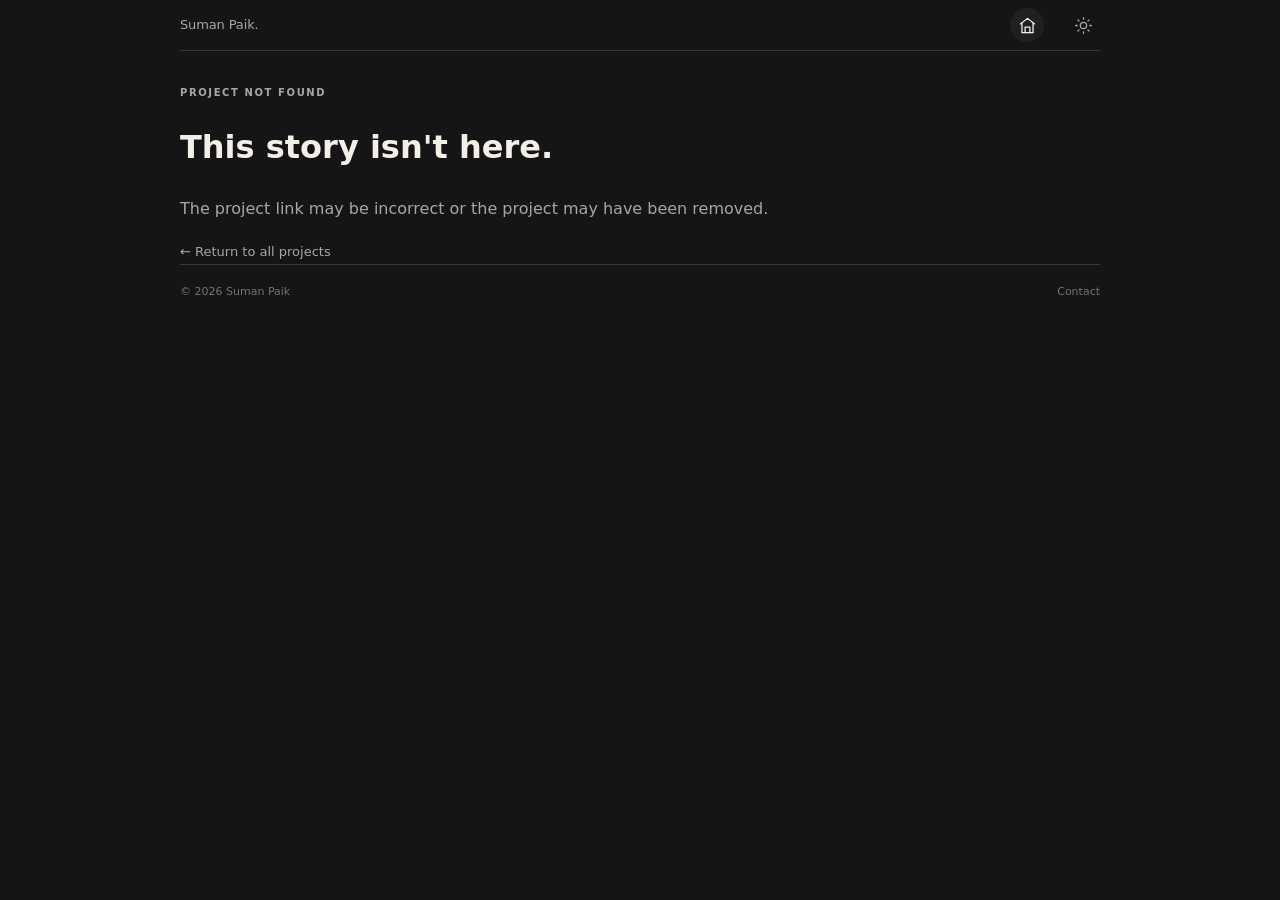
==== commit 84e17f69: "update all html file desable album button" ====
--- a/film.html
+++ b/film.html
@@ -21,20 +21,20 @@
       <!-- Home -->
       <a class="journey-link" href="index.html" aria-current="page" aria-label="Home" title="Home">
         <svg viewBox="0 0 24 24" aria-hidden="true">
-          <path d="m3.5 10.5 8.5-7 8.5 7"></path>
-          <path d="M5.5 9.5V20h13V9.5"></path>
-          <path d="M9.5 20v-6h5v6"></path>
+          <path d="m3 10 9-7 9 7"></path>
+          <path d="M5 9v12h14V9"></path>
+          <path d="M9 21v-7h6v7"></path>
         </svg>
       </a>
 
       <!-- Photo Album / Writer's Journey -->
-      <a class="journey-link" href="journey.html" aria-label="Photo album" title="Photo album">
+      <!-- <a class="journey-link" href="journey.html" aria-label="Photo album" title="Photo album">
         <svg viewBox="0 0 24 24" aria-hidden="true">
           <rect x="3.5" y="3.5" width="17" height="17" rx="2"></rect>
           <circle cx="8.5" cy="8.5" r="1.5"></circle>
           <path d="m4.5 17 5-5 3.5 3.5 2.5-2.5 4 4"></path>
         </svg>
-      </a>
+      </a> -->
 
       <!-- Theme Toggle -->
       <button class="theme-toggle" id="themeToggle" aria-label="Switch theme" title="Switch theme">
--- a/style.css
+++ b/style.css
@@ -1,4 +1,7 @@
 /* film poster aspect ration is 2 /3 ; photography film poster is 3/4 vertical;  */
+* {
+    -webkit-tap-highlight-color: transparent;
+}
 
 :root {
   color-scheme: dark;
@@ -61,6 +64,7 @@
 }
 
 .site-header {
+  user-select: none;
   display: flex;
   align-items: center;
   justify-content: space-between;
@@ -211,6 +215,7 @@
 .bio {
   max-width: full;
   margin: 18px 0 0;
+  color: var(--text);
 }
 
 .projects-section {
@@ -485,9 +490,9 @@
 }
 
 .logline-section .detail-text {
-  color: var(--text);
-  font-family: var(--serif);
-  font-size: clamp(20px, 2.7vw, 25px);
+  /* color: var(--text); */
+  /* font-family: var(--serif); */
+  /* font-size: clamp(20px, 2.7vw, 25px); */
   line-height: 1.5;
 }
 
@@ -941,7 +946,7 @@
   height: 25px;
   fill: none;
   stroke: currentColor;
-  stroke-width: 1.3;
+  stroke-width: 1.6;
 }
 
 .journey-placeholder-label {
@@ -1030,30 +1035,40 @@
 }
 
 .lightbox-close {
-  top: 20px;
-  right: 22px;
-  width: 42px;
-  height: 42px;
-  font-size: 29px;
-  font-weight: 300;
-  line-height: 1;
-}
-
-.lightbox-arrow {
-  top: 50%;
-  width: 44px;
-  height: 44px;
-  transform: translateY(-50%);
+  display: flex;
+  padding: 6px 14px 4px 14px;
+  border-radius: full;
+  font-weight: bold;
+  cursor: pointer;
+  align-items: center;
   font-size: 30px;
   font-weight: 300;
+  user-select: none;
+  top: 20px;
+  right: 10px;
+  
+}
+
+.lightbox-arrow {
+  display: flex;
+  padding: 10px 14px 12px 12px;
+  border-radius: full;
+  font-weight: bold;
+  cursor: pointer;
+  align-items: center;
+  font-size: 20px;
+  font-weight: 300;
+  user-select: none;
+  transform: translateY(-50%);
+  
 }
 
 .lightbox-prev {
-  left: 20px;
+  left: 10px;
 }
 
 .lightbox-next {
-  right: 20px;
+  right: 10px;
 }
 
 .lightbox-close:hover,
@@ -1143,17 +1158,19 @@
     max-height: calc(100vh - 160px);
   }
 
-  .lightbox-arrow {
-    width: 36px;
-    height: 36px;
-  }
+  /* .lightbox-arrow {
+    font-size: 20px;
+  } */
 
   .lightbox-prev {
-    left: 10px;
+    left: 25%;
+    bottom: 5px;
   }
 
   .lightbox-next {
-    right: 10px;
+    right: 25%;
+    bottom: 5px;
+
   }
 }
 
